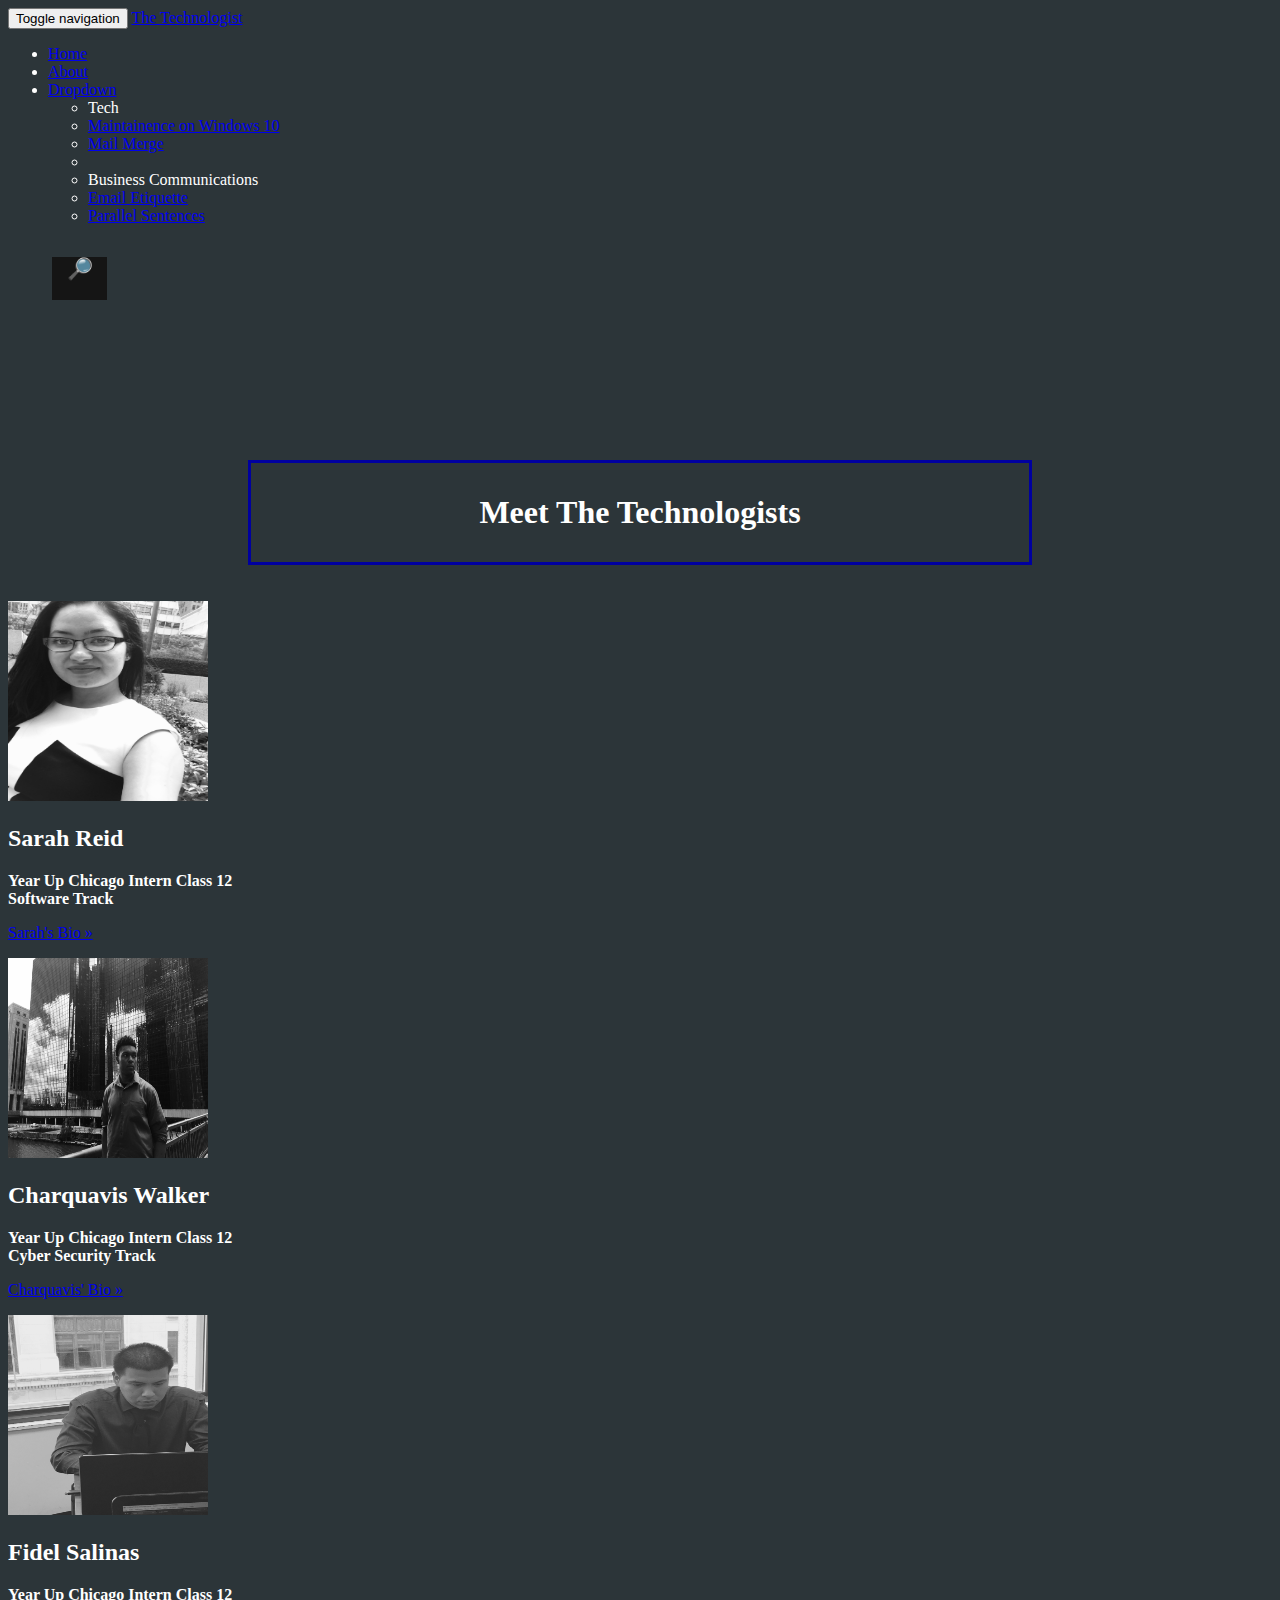
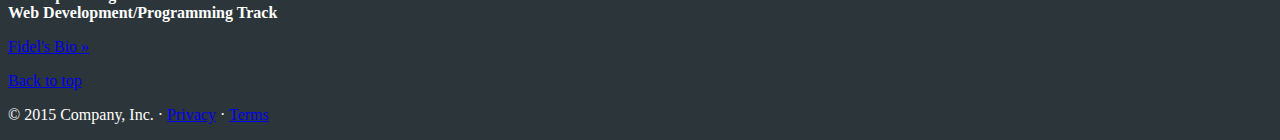
==== AboutUs.html @ 6dffd86e "Updated site files" ====
<!DOCTYPE html>
<html lang="en">
  <head>
    <meta charset="utf-8">
    <meta http-equiv="X-UA-Compatible" content="IE=edge">
    <meta name="viewport" content="width=device-width, initial-scale=1">
    <!-- The above 3 meta tags *must* come first in the head; any other head content must come *after* these tags -->
    <meta name="description" content="">
    <meta name="author" content="">
    <link rel="icon" href="../../favicon.ico">

    <title>Carousel Template for Bootstrap</title>

    <!-- Bootstrap core CSS -->
    <link href="bootstrap.min.css" rel="stylesheet">

    <!-- IE10 viewport hack for Surface/desktop Windows 8 bug -->
    <link href="../../assets/css/ie10-viewport-bug-workaround.css" rel="stylesheet">

     <!--Reguluar CSS -->
    <link rel="stylesheet" type="text/css" href="basicstyle.css">

    <!-- Just for debugging purposes. Don't actually copy these 2 lines! -->
    <!--[if lt IE 9]><script src="../../assets/js/ie8-responsive-file-warning.js"></script><![endif]-->
    <script src="../../assets/js/ie-emulation-modes-warning.js"></script>

    <!-- HTML5 shim and Respond.js for IE8 support of HTML5 elements and media queries -->
    <!--[if lt IE 9]>
      <script src="https://oss.maxcdn.com/html5shiv/3.7.2/html5shiv.min.js"></script>
      <script src="https://oss.maxcdn.com/respond/1.4.2/respond.min.js"></script>
    <![endif]-->

    <!-- Custom styles for this template -->
    <link href="carousel.css" rel="stylesheet">

     <!-- Search engine-->
      <script src="https://ajax.googleapis.com/ajax/libs/jquery/1.10.2/jquery.min.js"></script>
       <script type="text/javascript">
            jQuery(function($){
                $('#search-trigger').click(function(){
                    $('#search-input').toggleClass('search-input-open');
                });

                $(document).click(function(e){
                    if(!$(e.target).closest('.ngen-search-form').length){
                        $('#search-input').removeClass('search-input-open');
                    }
                })
            });
        </script>
        <style>
        </style>
    
  </head>
<!-- NAVBAR
================================================== -->
  <body>
    <div class="navbar-wrapper">
      <div class="container">

        <nav class="navbar navbar-inverse navbar-static-top">
          <div class="container">
            <div class="navbar-header">
              <button type="button" class="navbar-toggle collapsed" data-toggle="collapse" data-target="#navbar" aria-expanded="false" aria-controls="navbar">
                <span class="sr-only">Toggle navigation</span>
                <span class="icon-bar"></span>
                <span class="icon-bar"></span>
                <span class="icon-bar"></span>
              </button>
              <a class="navbar-brand" href="#">The Technologist</a>
            </div>
            <div id="navbar" class="navbar-collapse collapse">
              <ul class="nav navbar-nav">
                <li class="active"><a href="index.html">Home</a></li>
                <li><a href="#about">About</a></li>
                
                <li class="dropdown">
                  <a href="#" class="dropdown-toggle" data-toggle="dropdown" role="button" aria-haspopup="true" aria-expanded="false">Dropdown <span class="caret"></span></a>
              <ul class="dropdown-menu">
              <li class="dropdown-header">Tech</li>
                <li><a href="Maintainence.html">Maintainence on Windows 10</a></li>
                <li><a href="Mail.html">Mail Merge</a></li>
                <li role="separator" class="divider"></li>
                <li class="dropdown-header">Business Communications</li>
                <li><a href="Email.html">Email Etiquette</a></li>
                <li><a href="Parallel.html">Parallel Sentences</a></li>
              </ul>
            </li>
          </ul>
              <ul class="nav navbar-nav navbar-right">
            <div>
        <div class="form">
            <form class="form-search ngen-search-form" action="http://google.com/search" method="get">
                <input type="text" name="q" id="search-input" class="form-search-input" placeholder="Search google for..." dir="ltr">
                <span id="search-trigger" class="form-search-submit">&#x1f50e;</span> 
            </form>
        </div>
            </div>
          </div>
        </nav>

      </div>
    </div>


    <!-- Carousel
    ================================================== -->

    <br /><br /><br /><br /><br /><br /><br /><br />


    <div class="center">
      <p>
        <h1><b>Meet The Technologists</b></h1>
      </p>
    </div>

    <br /> <br />

     <div class="container marketing">

      <!-- Three columns of text below the carousel -->
      <div class="row">
        <div class="col-lg-4">
          <img class="img-circle" src="Images/Sarah2.jpg" alt="Team Member" width="200" height="200">
          <h2>Sarah Reid</h2>
          <p><b>Year Up Chicago Intern Class 12 
          <br />Software Track</b></p>
          <p><a class="btn btn-default" href="sbio.html" role="button">Sarah's Bio &raquo;</a></p>
        </div><!-- /.col-lg-4 -->
        <div class="col-lg-4">
          <img class="img-circle" src="Images/Charquavous2.jpg" alt="Team Member" width="200" height="200">
          <h2>Charquavis Walker</h2>
          <p><b>Year Up Chicago Intern Class 12 
          <br />Cyber Security Track</b></p>
          <p><a class="btn btn-default" href="qbio.html" role="button">Charquavis' Bio &raquo;</a></p>
        </div><!-- /.col-lg-4 -->
        <div class="col-lg-4">
          <img class="img-circle" src="Images/Fidel2.jpg" alt="Team Member" width="200" height="200">
          <h2>Fidel Salinas</h2>
          <p><b>Year Up Chicago Intern Class 12 
          <br />Web Development/Programming Track</b></p>
          <p><a class="btn btn-default" href="fbio.html" role="button">Fidel's Bio &raquo;</a></p>
        </div><!-- /.col-lg-4 -->
      </div><!-- /.row -->


      <!-- FOOTER -->
      <footer>
        <p class="pull-right"><a href="#">Back to top</a></p>
        <p>&copy; 2015 Company, Inc. &middot; <a href="#">Privacy</a> &middot; <a href="#">Terms</a></p>
      </footer>

    </div><!-- /.container -->


    <!-- Bootstrap core JavaScript
    ================================================== -->
    <!-- Placed at the end of the document so the pages load faster -->
    <script src="https://ajax.googleapis.com/ajax/libs/jquery/1.11.3/jquery.min.js"></script>
    <script>window.jQuery || document.write('<script src="../../assets/js/vendor/jquery.min.js"><\/script>')</script>
    <script src="bootstrap.min.js"></script>
    <!-- Just to make our placeholder images work. Don't actually copy the next line! -->
    <script src="holder.min.js"></script>
    <!-- IE10 viewport hack for Surface/desktop Windows 8 bug -->
    <script src="../../assets/js/ie10-viewport-bug-workaround.js"></script>
  </body>
</html>
---- basicstyle.css ----
body{
    background-color: #2C3539;
    color: #FFFFFF;
}

/*Search bar*/
.form{
    padding: 0px 0px 0px 0px;
}
.form-search-input{
    width: 0px;
    height: 55px;
    border: 0;
    outline: 0;
    font-size: 21px;
    padding: 0px 0px 0px 0px;
    color: #151515;
    transition: all 0.5s;
}
.search-input-open{
    width: 410px !important;
    padding: 0px 0px 0px 20px !important;
    display: initial !important;
}
.form-search-submit{
    display: inline-block;
    width: 55px;
    height: 43px;
    border: 0;
    outline: 0;
    background-color: #151515;
    font-size: 21px;
    color: #FFF;
    cursor: pointer;
    text-align: center;
}/*end of search bar*/

.center {
    text-align: center;
    margin: auto;
    width: 60%;
    border: 3px solid #0000A0;
    padding: 10px;

}

.center1 {
    text-align: center;
}

.center img {
    max-width: 350px;
    max-height: 350px;
}

.center2
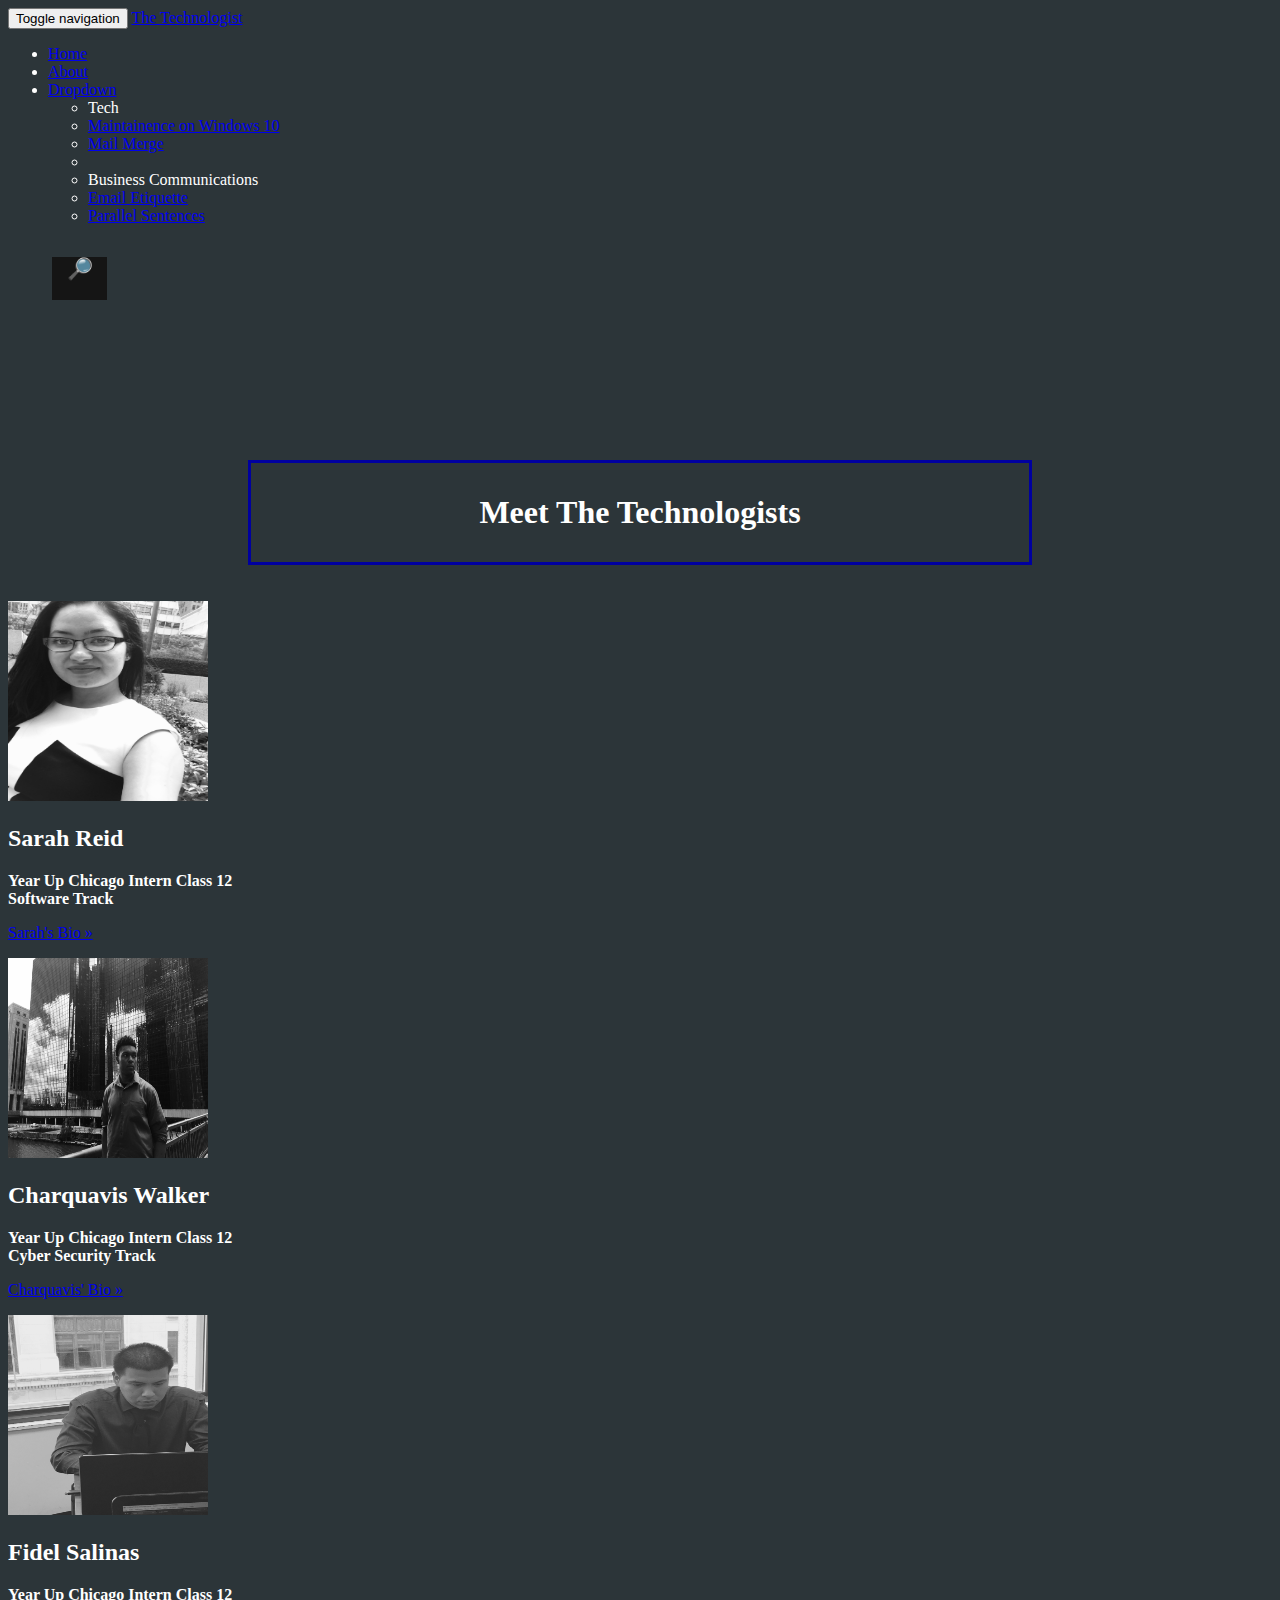
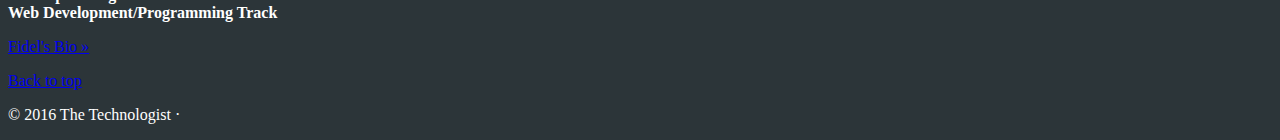
==== commit 73780f7e: "Footer change. Videos added" ====
--- a/AboutUs.html
+++ b/AboutUs.html
@@ -148,7 +148,7 @@
       <!-- FOOTER -->
       <footer>
         <p class="pull-right"><a href="#">Back to top</a></p>
-        <p>&copy; 2015 Company, Inc. &middot; <a href="#">Privacy</a> &middot; <a href="#">Terms</a></p>
+        <p>&copy; 2016 The Technologist &middot; 
       </footer>
 
     </div><!-- /.container -->
--- a/basicstyle.css
+++ b/basicstyle.css
@@ -53,7 +53,13 @@
     max-height: 350px;
 }
 
-.center2 
+.center2 {
+    text-align: center;
+    margin: auto;
+    width: 60%;
+    padding: 10px;
+
+} 
 
 
 
